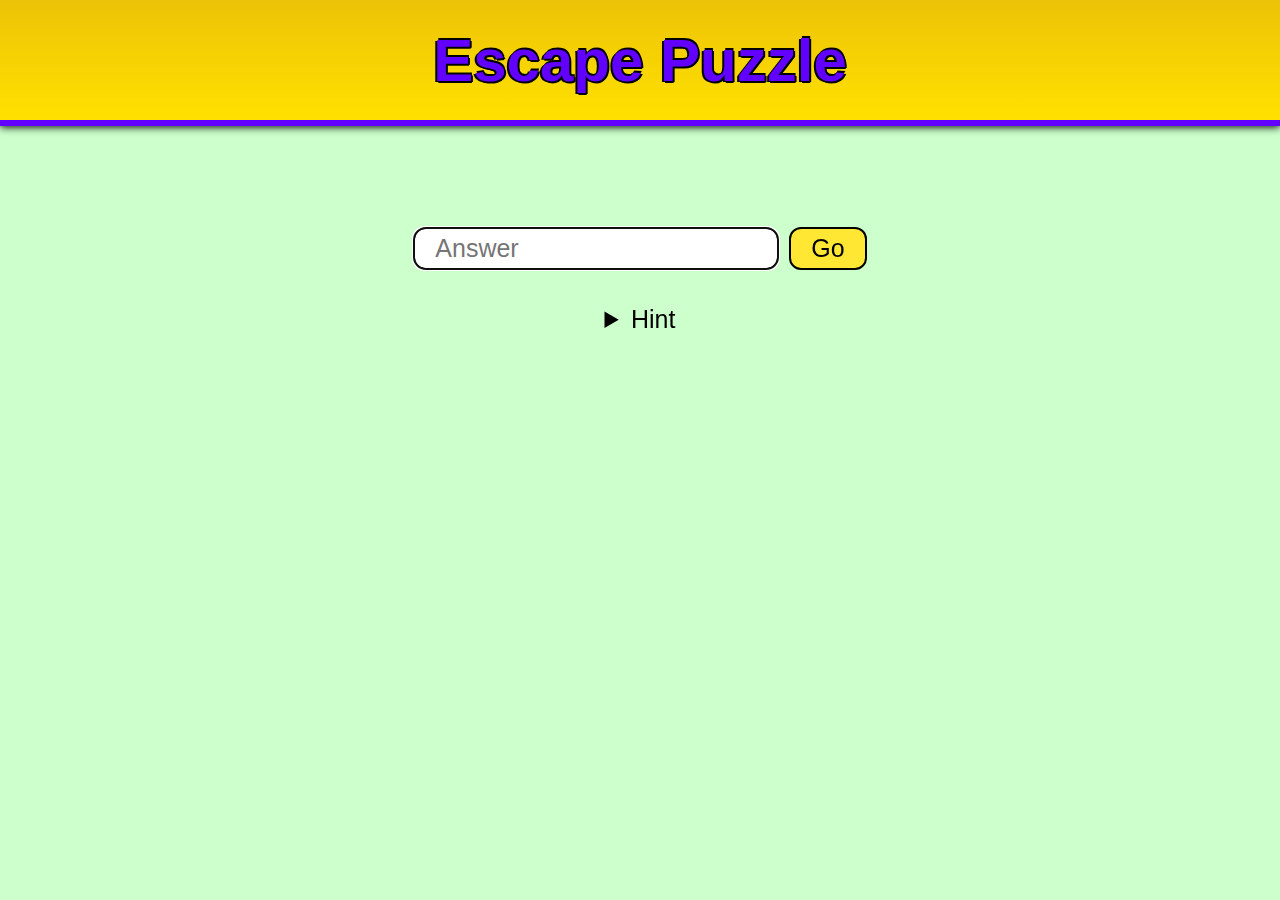
==== brainteaser.html @ 5b073604 "Add files via upload" ====
<!DOCTYPE html>
<html lang="en">
<head>
    <meta charset="UTF-8">
    <meta name="viewport" content="width=device-width, initial-scale=1.0">
    <link rel="stylesheet" href="styles.css">
    <script src="backgroundColor.js" defer></script>
    <title>Escape Puzzle 10</title>
</head>
<body>
    <div id="header">
        <h1>Escape Puzzle</h1>
    </div>
    <div id="puzzle">
        <img src="/images/puzzle10.png" alt="">
        <div id="answerDiv">
            <input type="text" name="answer" id="answer" placeholder="Answer" autofocus>
            <button onclick="checkAnswer()">Go</button>
        </div>
        <p id="resultMessage"></p>
    </div>
    <div id="hintDiv">
        <details>
            <summary>Hint</summary>
            <p>Did you know that a cipher is an algorithm for performing encryption or decryption?</p>
            <br/>
            <details>
                <summary>Hint 2</summary>
                <p>It might help to use one of the more popular ciphers.</p>
            </details>
        </details>
    </div>
    <div id="easterEgg">
        <img src="/images/puzzle.png" alt="">
    </div>
    
    <script>
        function checkAnswer() {
            var userInput = document.getElementById('answer').value.toLowerCase();
            var resultMessageElement = document.getElementById('resultMessage');
    
            if (userInput === "easter eggs") {
                window.location.href = "eastereggs.html";
            } else {
                resultMessageElement.textContent = "Incorrect answer. Try again!";
            }
        }

        var easterEggImage = document.getElementById('easterEgg');

            // Add click event listener to the image
            easterEggImage.addEventListener('click', function() {
                    incrementCounter();
                });
        
        // Generate a random rotation angle between 0 and 360 degrees
        var randomRotation = Math.floor(Math.random() * 360);

        // Set the rotation angle as a CSS variable
        easterEggImage.style.setProperty('--rotation', randomRotation);

        function incrementCounter() {
            // Retrieve the current counter value from local storage
            var currentCounter = localStorage.getItem('EasterEgg10') || 0;

            // Update the counter value in local storage
            localStorage.setItem('EasterEgg10', true);
        }

        // Add event listener for Enter key
        document.addEventListener('keydown', function(event) {
            if (event.key === 'Enter') {
                checkAnswer();
            }
        });
    </script>
    <script>
        document.addEventListener('DOMContentLoaded', function() {
            setBackgroundColor();
            setRandomPosition(1280, 400, "invert(85%) sepia(32%) saturate(249%) hue-rotate(70deg) brightness(107%) contrast(105%)");
        });
    </script>
</body>
</html>
---- styles.css ----
html {
    background-color: #ffe100;
    width: 100%;
    height: 100%;
}

body {
    font-family: Arial, Helvetica, sans-serif;
    font-size: 18px;
    background-color: var(--puzzle-background);
    height: 100%;
    margin: 0;
}

#header {
    background: linear-gradient(#edc307, #ffe100);
    height: 120px;
    border-bottom: 6px solid #6100ff; 
    box-shadow: black 0px 1px 8px;
    display: flex;
    align-items: center;
}

h1 {
    margin: auto;
    color: #6100ff;
    font-size: 60px;
    text-shadow: -2px 1px black, 1px 2px black, 2px 1px black, 1px -2px black;
}

button {
    cursor: pointer;
}

#startBtn {
    text-align: center;
    margin-top: 80px;
}

#startBtn button{
    font-size: 30px;
    padding: 10px 40px;
    border-radius: 15px;
    border: black 2px solid;
    background-color: #ffe733;
}

#startBtn button:hover{
    background-color: #ffed66; 
}

#hintDiv {
    margin: 35px;
    text-align: center;
}

#hintDiv summary{
    font-size: 25px;
    cursor: pointer;
}

#puzzle {
    text-align: center;
    margin-top: 40px;
}

#puzzle img{
    width: 25%;
    border-radius: 8px;
}

#answerDiv {
    display: flex;
    align-items: center;
    justify-content: center;
    margin-top: 40px;
}

#puzzle button{
    font-size: 25px;
    padding: 5px 20px;
    border-radius: 12px;
    border: black 2px solid;
    background-color: #ffe733;
    margin-left: 10px;
}

#puzzle button:hover{
    background-color: #ffed66;
}

#answer {
    font-size: 25px;
    padding: 5px 20px;
    border-radius: 12px;
    border: black 2px solid;
}

#congratulationsDiv {
    text-align: center;
    margin-top: 150px;
    font-size: 30px;
}

#easterEgg img{
    position: absolute;
    width: 3.5%;
    cursor: pointer;
    opacity: 50%;
    transform: rotate(calc(var(--rotation) * 1deg));
}
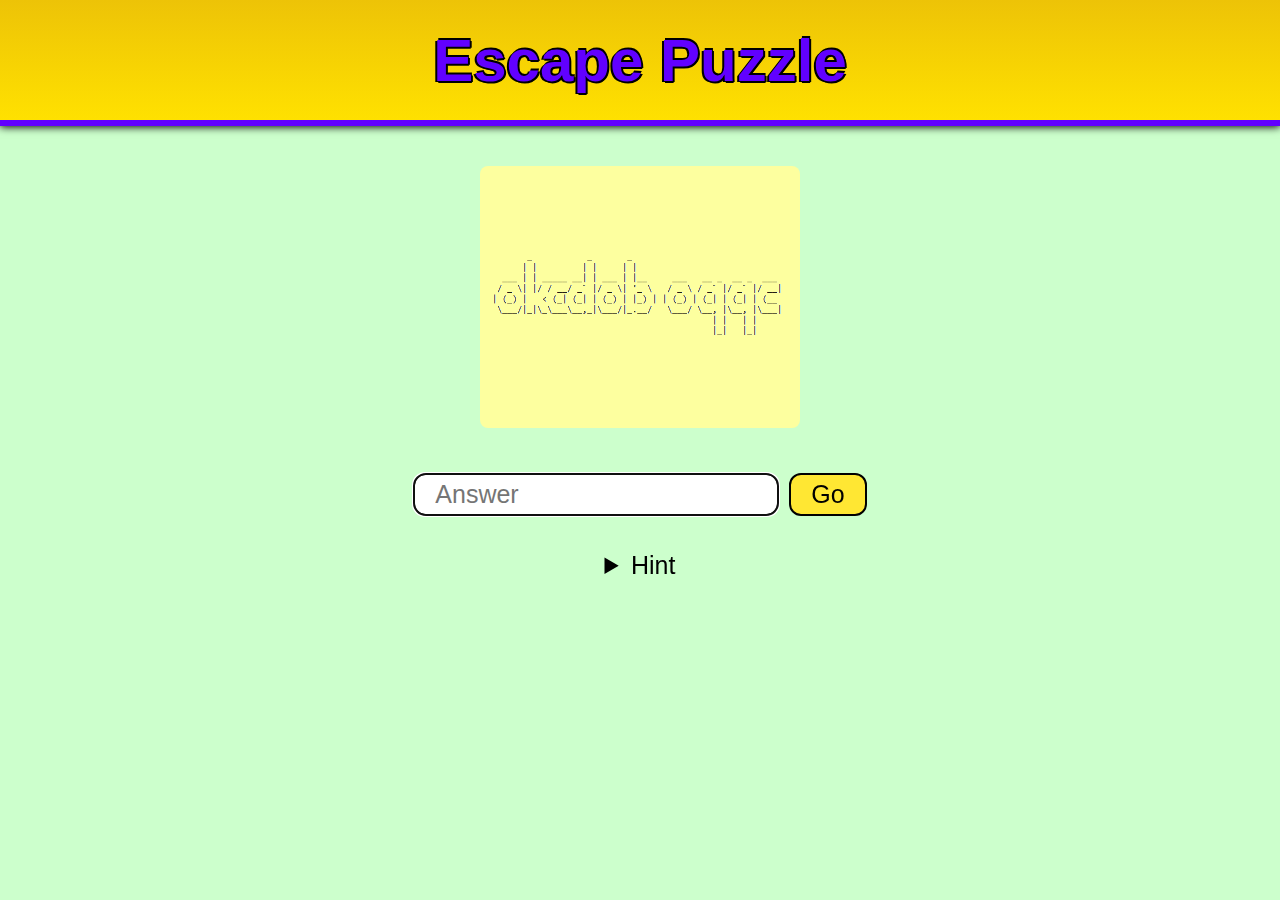
==== commit 76b261b2: "Updated Images path" ====
--- a/brainteaser.html
+++ b/brainteaser.html
@@ -12,7 +12,7 @@
         <h1>Escape Puzzle</h1>
     </div>
     <div id="puzzle">
-        <img src="/images/puzzle10.png" alt="">
+        <img src="images/puzzle10.png" alt="">
         <div id="answerDiv">
             <input type="text" name="answer" id="answer" placeholder="Answer" autofocus>
             <button onclick="checkAnswer()">Go</button>
@@ -31,7 +31,7 @@
         </details>
     </div>
     <div id="easterEgg">
-        <img src="/images/puzzle.png" alt="">
+        <img src="images/puzzle.png" alt="">
     </div>
     
     <script>
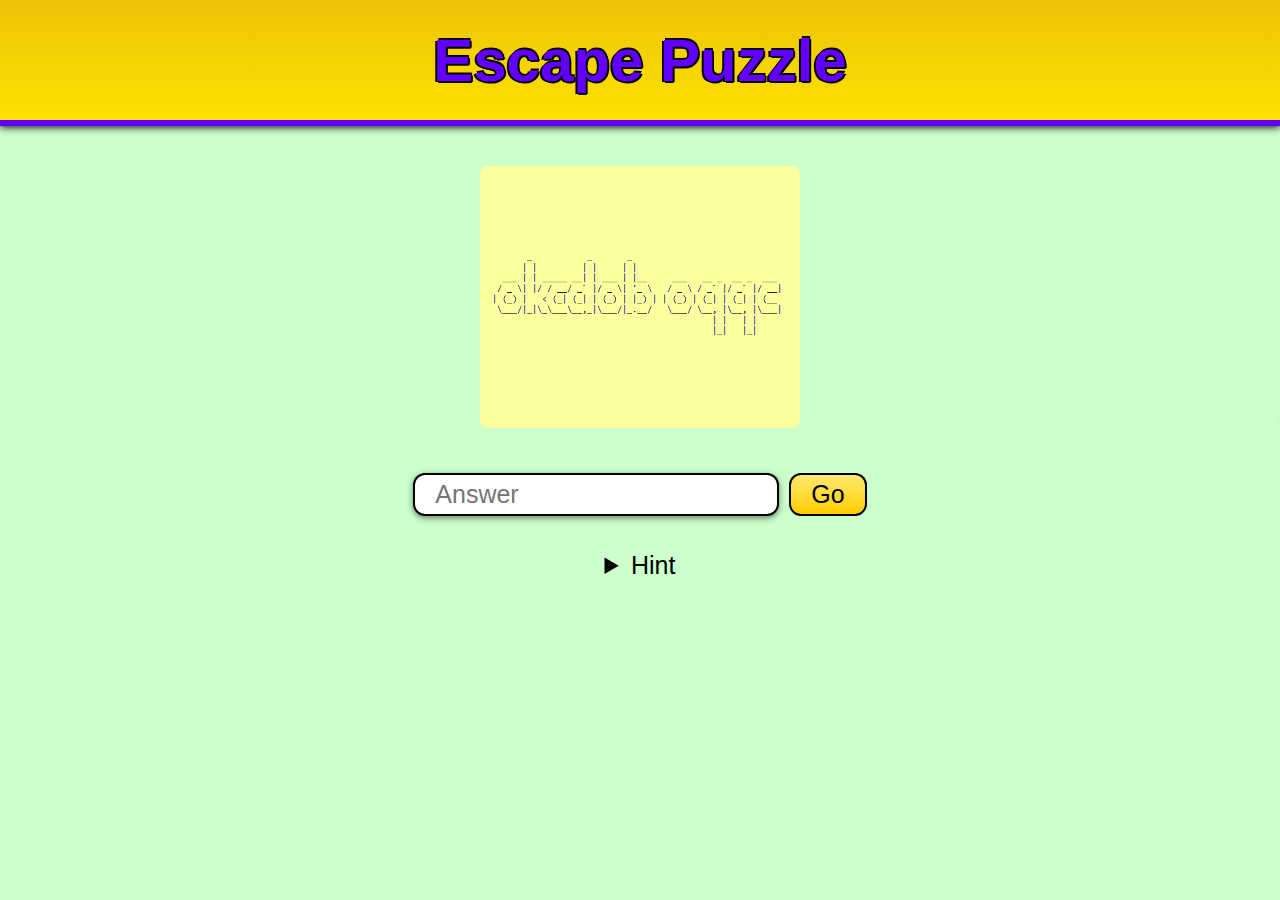
==== commit de187164: "Update header" ====
--- a/brainteaser.html
+++ b/brainteaser.html
@@ -5,11 +5,12 @@
     <meta name="viewport" content="width=device-width, initial-scale=1.0">
     <link rel="stylesheet" href="styles.css">
     <script src="backgroundColor.js" defer></script>
+    <script src="header.js" defer></script>
     <title>Escape Puzzle 10</title>
 </head>
 <body>
     <div id="header">
-        <h1>Escape Puzzle</h1>
+        <h1 onclick="goToIndex()">Escape Puzzle</h1>
     </div>
     <div id="puzzle">
         <img src="images/puzzle10.png" alt="">
--- a/styles.css
+++ b/styles.css
@@ -26,6 +26,7 @@
     color: #6100ff;
     font-size: 60px;
     text-shadow: -2px 1px black, 1px 2px black, 2px 1px black, 1px -2px black;
+    cursor: pointer;
 }
 
 button {
@@ -50,11 +51,12 @@
 }
 
 #hintDiv {
-    margin: 35px;
-    text-align: center;
+    margin: 35px auto;
+    text-align: center; 
+    width: fit-content;
 }
 
-#hintDiv summary{
+#hintDiv summary {
     font-size: 25px;
     cursor: pointer;
 }
@@ -81,12 +83,15 @@
     padding: 5px 20px;
     border-radius: 12px;
     border: black 2px solid;
-    background-color: #ffe733;
     margin-left: 10px;
+    transition: transform 0.2s, box-shadow 0.2s;
+    background: linear-gradient(180deg, #ffea71, #ffcd00);
 }
 
 #puzzle button:hover{
     background-color: #ffed66;
+    transform: scale(101%);
+    box-shadow: 0 2px 6px rgba(0, 0, 0, 0.5);
 }
 
 #answer {
@@ -94,6 +99,11 @@
     padding: 5px 20px;
     border-radius: 12px;
     border: black 2px solid;
+    outline: none;
+}
+
+#answer:focus {
+    box-shadow: 0 2px 6px rgba(0, 0, 0, 0.5);
 }
 
 #congratulationsDiv {
